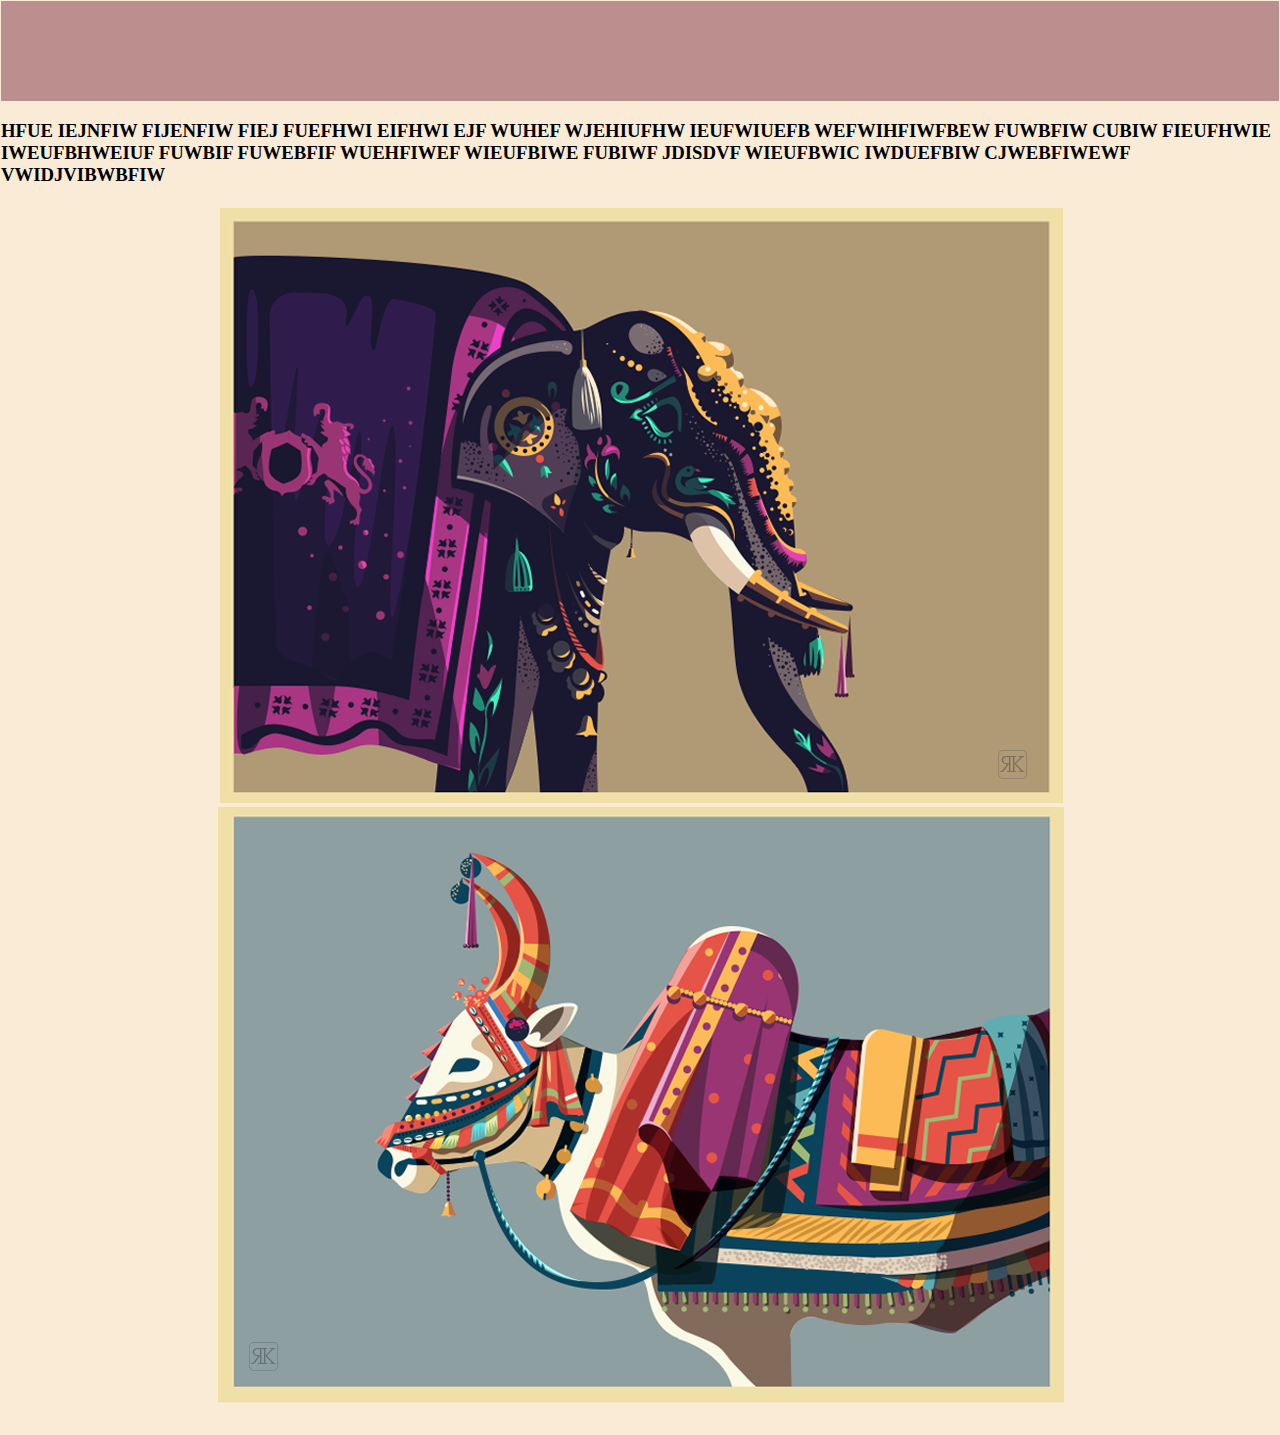
==== about.html @ b3962237 "firstcommit" ====
<!doctype html>
<html>
<head>
<meta charset="utf-8">
<title>about</title>
<link href="about.html.css" rel="stylesheet" type="text/css">
	
	
	
</head>

<body>
<div class="topcontainer"></div>
	<div class="boxes"></div>
	<h3>HFUE IEJNFIW FIJENFIW FIEJ FUEFHWI EIFHWI EJF WUHEF WJEHIUFHW IEUFWIUEFB WEFWIHFIWFBEW FUWBFIW CUBIW FIEUFHWIE IWEUFBHWEIUF  FUWBIF FUWEBFIF WUEHFIWEF WIEUFBIWE FUBIWF JDISDVF WIEUFBWIC IWDUEFBIW CJWEBFIWEWF VWIDJVIBWBFIW</h3>
<div class="XYZ">
		<center>
	<img src="Decorated Animals4.png" alt="width:1000px height:500px">
		<img src="Decorated Animals1.png" width="848" height="623" alt=""/>
</center>
	
	
	
	
</body>
</html>
---- about.html.css ----
@charset "utf-8";
body{
	margin:1px;
	background-color: antiquewhite;
	
}
.topcontainer{
	width:100%;
	height:100px;
	background-color:rosybrown;
	margin:0;
	
	
}
#box01{
	width:500px;
	height:250px;
	border: thin solid #292CA7;
	background-color: aqua;
	flex: auto;
	flex-direction: column;
	align-content: flex-end;
	
}
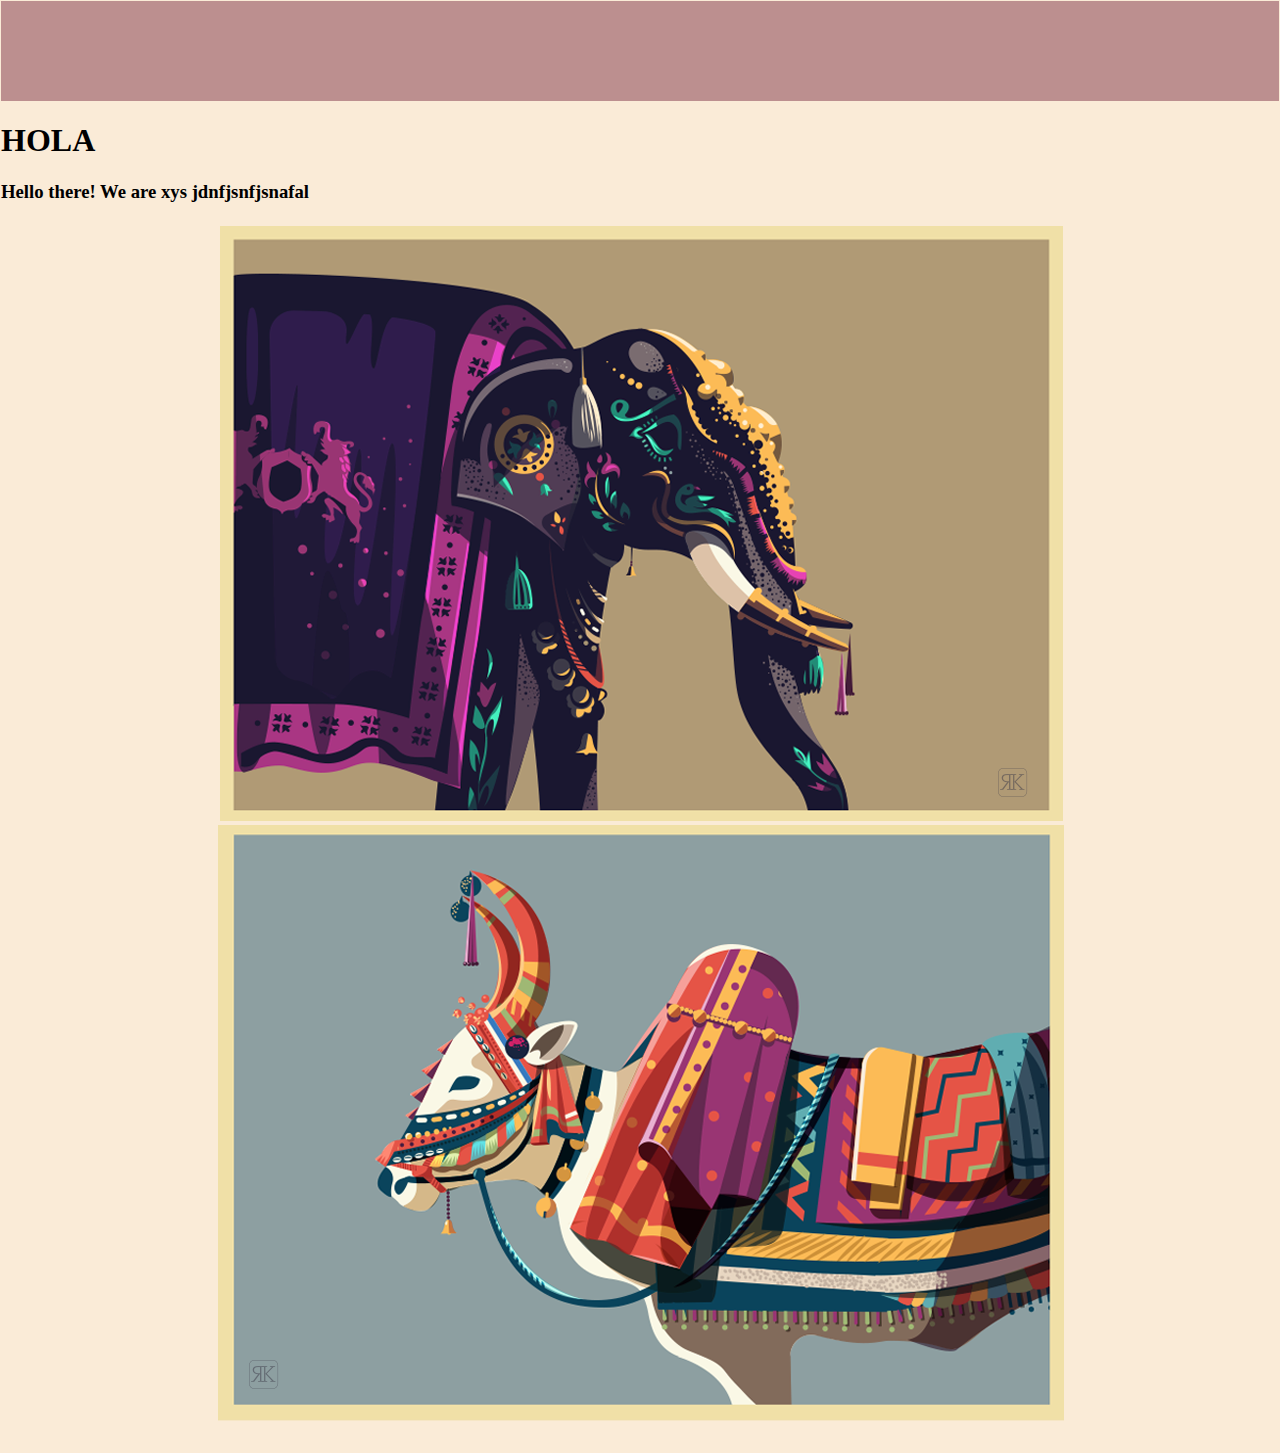
==== commit 85a67173: "hrue" ====
--- a/about.html
+++ b/about.html
@@ -11,8 +11,10 @@
 
 <body>
 <div class="topcontainer"></div>
+
+	<h1> HOLA</h1>
 	<div class="boxes"></div>
-	<h3>HFUE IEJNFIW FIJENFIW FIEJ FUEFHWI EIFHWI EJF WUHEF WJEHIUFHW IEUFWIUEFB WEFWIHFIWFBEW FUWBFIW CUBIW FIEUFHWIE IWEUFBHWEIUF  FUWBIF FUWEBFIF WUEHFIWEF WIEUFBIWE FUBIWF JDISDVF WIEUFBWIC IWDUEFBIW CJWEBFIWEWF VWIDJVIBWBFIW</h3>
+	<h3>Hello there! We are xys jdnfjsnfjsnafal</h3>
 <div class="XYZ">
 		<center>
 	<img src="Decorated Animals4.png" alt="width:1000px height:500px">
